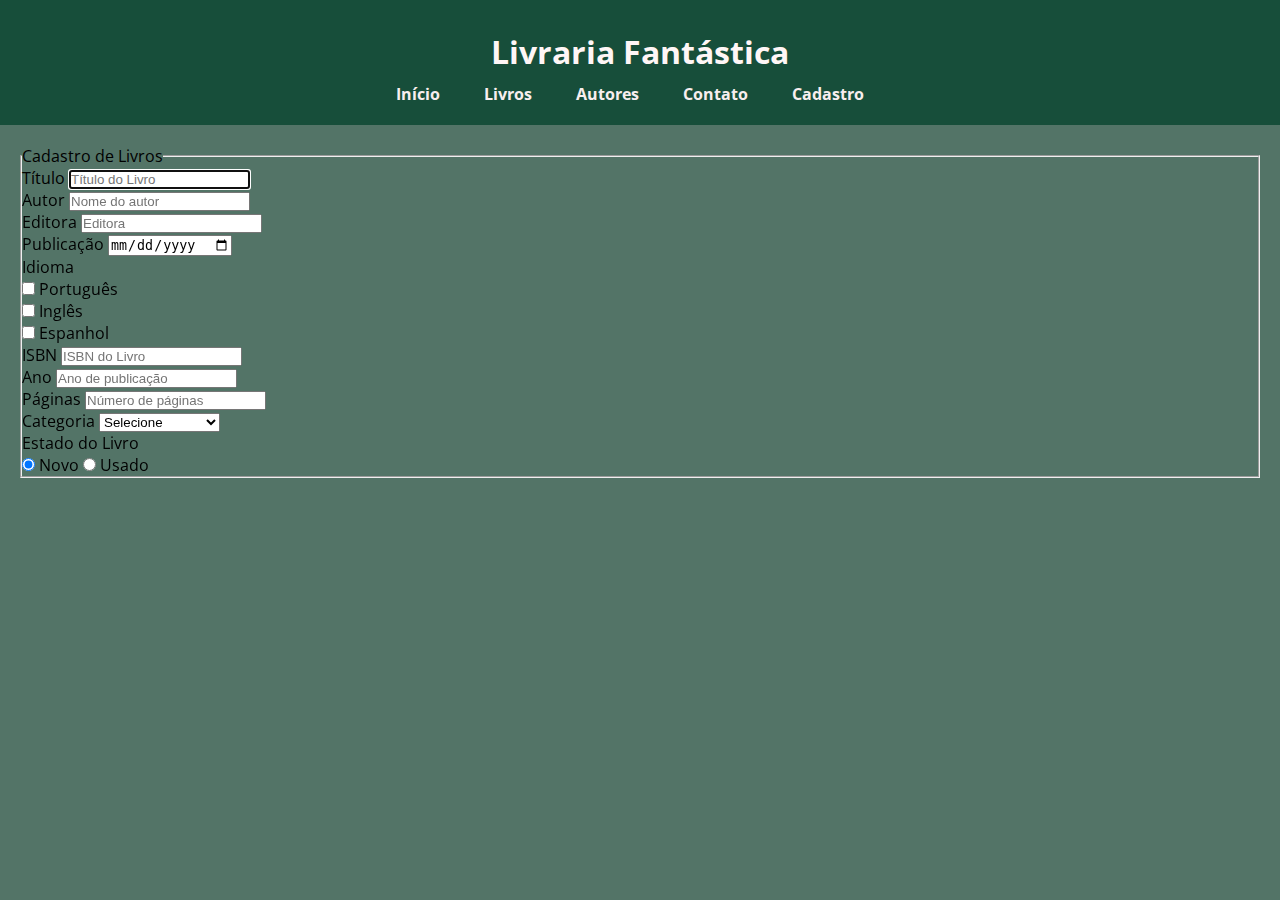
==== cadastro.html @ 52d68f6a "liv 2" ====
<!DOCTYPE html>
<html lang="pt-br">
<head>
    <meta charset="UTF-8">
    <meta name="viewport" content="width=device-width, initial-scale=1.0">
    <title>Cadastro de Livros</title>
    <link rel="stylesheet" href="estilos.css">
</head>
<body>
    <header>
        <h1>Livraria Fantástica</h1>
        <nav>
            <ul>
                <li><a href="index.html">Início</a></li>
                <li><a href="#">Livros</a></li>
                <li><a href="#">Autores</a></li>
                <li><a href="#">Contato</a></li>
                <li><a href="cadastro.html">Cadastro</a></li>
            </ul>
        </nav>
    </header>
    <main>
        <section class="container">
            <form>
                <fieldset>
                    <legend>Cadastro de Livros</legend>
                    <div class="input-container">
                        <label for="titulo">Título</label>
                        <input type="text" name="titulo" id="titulo" placeholder="Título do Livro" required autofocus>
                    </div>

                    <div class="input-container">
                        <label for="autor">Autor</label>
                        <input type="text" name="autor" id="autor" placeholder="Nome do autor" required>
                    </div>
                    
                    <div class="input-container">
                        <label for="editora">Editora</label>
                        <input type="text" name="editora" id="editora" placeholder="Editora" required>
                    </div>

                    <div class="input-container">
                        <label for="dtpublicação">Publicação</label>
                        <input type="date" name="dtpublicação" id="dtpublicação" required>
                    </div>

                    <div class="input-container">
                        <label>Idioma</label>
                        <div class="input-check">
                            <input type="checkbox" name="idioma" value="Português" id="portugues">
                            <label for="portugues">Português</label>
                        </div>

                        <div class="input-check">
                            <input type="checkbox" name="idioma" value="Inglês" id="ingles">
                            <label for="ingles">Inglês</label>
                        </div>
                        <div class="input-check">
                            <input type="checkbox" name="idioma" value="Espanhol" id="espanhol">
                            <label for="espanhol">Espanhol</label>
                        </div>
                    </div>

                    <div class="input-container">
                      <label for="isbn">ISBN</label>
                      <input type="text" name="isbn" placeholder="ISBN do Livro" pattern="\d{3}-\d{10}" required>
                    </div>

                    <div class="input-container">
                        <label for="ano">Ano</label>
                        <input type="number" name="ano" id="ano" placeholder="Ano de publicação" required>
                    </div>
                    
                    <div class="input-container">
                        <label for="paginas">Páginas</label>
                        <input type="number" name="paginas" id="paginas" placeholder="Número de páginas" required>
                    </div>

                    <div class="input-container">
                        <label for="categoria">Categoria</label>
                        <select name="categoria" id="categoria" required>
                            <option value="">Selecione</option>
                            <option value="Ação">Ação</option>
                            <option value="Aventura">Aventura</option>
                            <option value="Comédia">Comédia</option>
                            <option value="Drama">Drama</option>
                            <option value="Ficção Científica">Ficção Científica</option>
                            <option value="Romance">Romance</option>
                            <option value="Suspense">Suspense</option>
                            <option value="Terror">Terror</option>
                        </select>
                    </div>

                    <div class="input-container">
                        <label>Estado do Livro</label>
                        <div class="radio-group">
                            <input type="radio" name="situacao" id="novo" value="Novo" required checked>
                            <label for="novo">Novo</label>
                          
                            <input type="radio" name="situacao" id="usado" value="Usado" required>
                            <label for="usado">Usado</label>
                        </div>
                    </div>
                    
                </fieldset>
            </form>
        </section>
    </main>
</body>
</html>
---- estilos.css ----
@import url('https://fonts.googleapis.com/css2?family=Open+Sans:wght@300&display=swap');

* {
    margin: 0;
    padding: 0;
    box-sizing: border-box;
}


body {
    font-family: "Open Sans";
    background-color: rgb(83, 116, 103);
}


header {
    background-color: #174e3a;
    color: #fff6f6;
    text-align: center;
    padding: 20px;
}

header h1 {
  margin: 10px;
}


nav ul {
    list-style: none;
}
nav li {
    display: inline;
    margin-right: 20px;
}
nav a {
    text-decoration: none;
    font-weight: bold;
    color: #f8eeee;
}
  main { 
    padding: 20px;
    overflow: hidden;
  }

  .card {
    width: calc(33.33% - 20px);
    height: 440px;
    margin: 10px;
    padding: 20px;
    background-color: #879e95;
    box-shadow: 0 2px 4px rgba(24, 109, 83, 0.623);
    text-align: center;
    float: left;
    border-radius: 23px 23px;
  }

  .card img {
    max-width: 100%;
    height: 300px;
  }

  .card button { 
    background-color: #174e;
    color: #f7f2f2;
    border: none;
    padding: 8px 16px;
    margin-top: 10px;
    cursor: pointer;
    transition: background-color 0.3s ease;
    border-radius: 15px 15px;
  }

  .card button:hover {
    background-color: #4dac52;
  }

   footer {
    background-color: rgba(31, 68, 57, 0.986);
    color: #fffbfb;
    text-align: center;
    padding: 1rem;
   }

   nav ul li  { 
    padding: 8px 10px;
    transition: all 1s ease;
   }

   nav ul li:hover {
    background-color: #668373;
    border-radius: 15px 15px;
   }

   /* Design Responsivo */
   @media screen and (max-width: 768px) {
    .card {
        width: calc(50% - 20px); 
    }
}
   @media screen and (max-width: 480px) {
    .card {
      width: 100%;
    }
  }
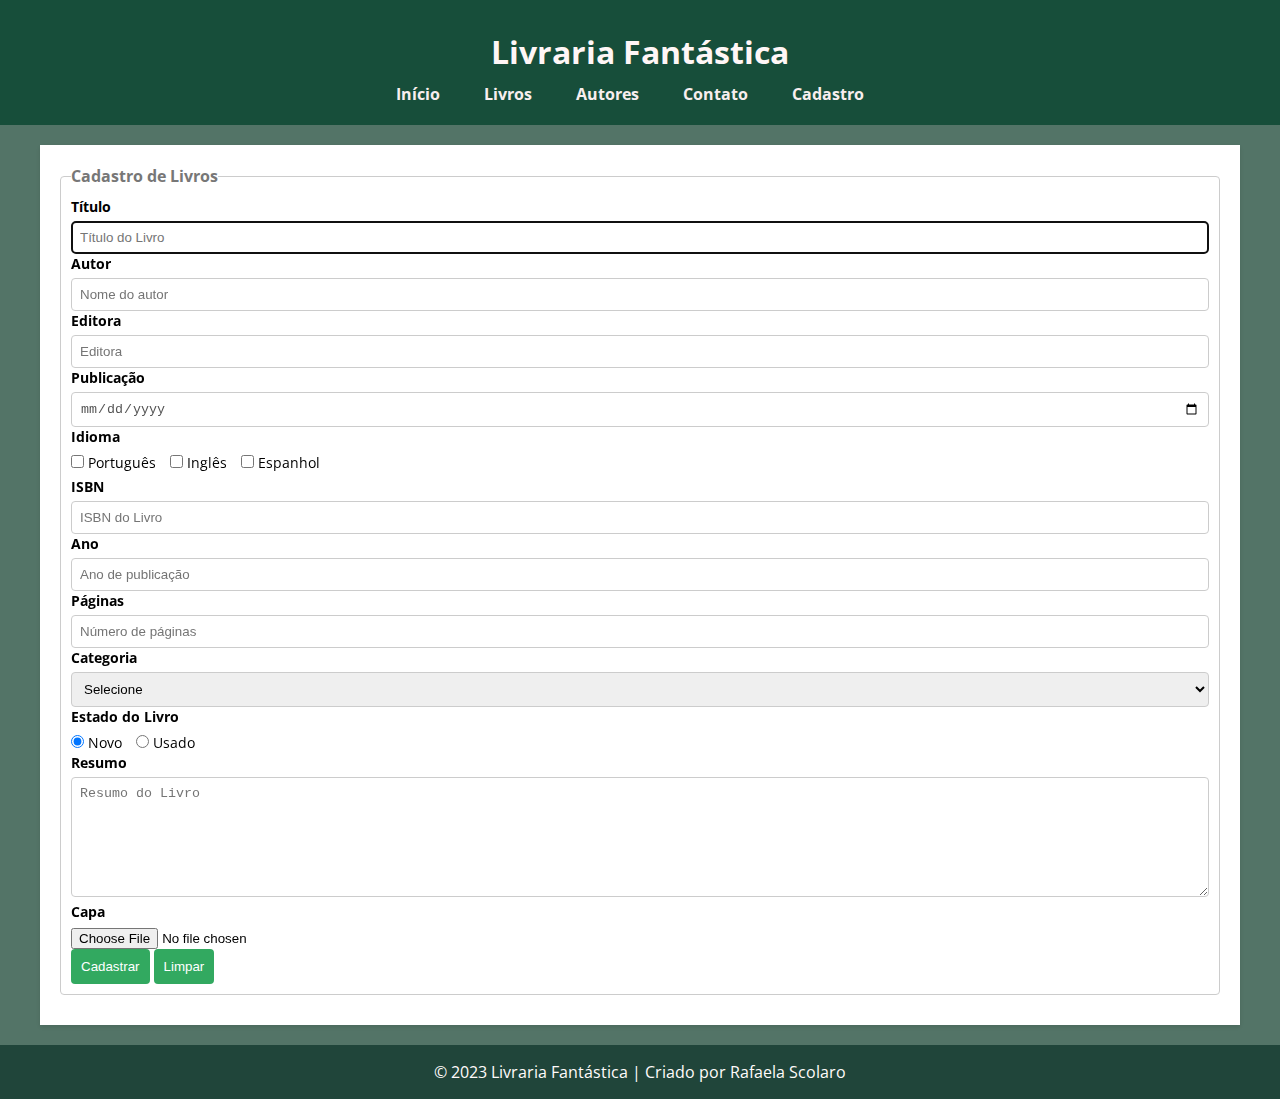
==== commit 4e72ac66: "term" ====
--- a/cadastro.html
+++ b/cadastro.html
@@ -102,9 +102,26 @@
                         </div>
                     </div>
                     
+                    <div class="input-container">
+                        <label for="resumo">Resumo</label>
+                        <textarea name="resumo" id="resumo" placeholder="Resumo do Livro" required></textarea>
+                    </div>
+
+                    <div class="input-container">
+                        <label for="capa">Capa</label>
+                        <input type="file" name="capa" id="capa" accept="image/*">
+                    </div>
+
+                    <div class="actions">
+                        <button type="submit">Cadastrar</button>
+                        <button type="reset">Limpar</button>
+                    </div>
                 </fieldset>
             </form>
         </section>
     </main>
+    <footer>
+        <p>&copy; 2023 Livraria Fantástica | Criado por Rafaela Scolaro</p>
+    </footer>
 </body>
 </html>--- a/estilos.css
+++ b/estilos.css
@@ -102,4 +102,97 @@
     .card {
       width: 100%;
     }
-  }+  }
+  /*formulário*/
+  .container {
+    width: 1200px;
+    max-width: 100%;
+    margin: 0 auto;
+    padding: 20px;
+    background-color: #fff;
+    box-shadow: 0 2px 4px rgba(0, 0, 0, 0.1);
+}
+
+form {
+  overflow: hidden;
+}
+
+form fieldset {
+  border: 1px solid #ccc;
+  border-radius: 4px;
+  padding: 10px;
+  margin-bottom: 10px;
+}
+
+form legend {
+  font-weight: bold;
+  color: #777;
+}
+
+/*entrada de texto*/
+.input-container label {
+  display: block;
+  margin-bottom: 5px;
+  font-weight: bold;
+  font-size: 14px;
+}
+
+input[type="text"],
+input[type="date"],
+input[type="number"] {
+width: 100%;
+padding: 8px;
+border: 1px solid #ccc;
+border-radius: 4px;
+color: #555;
+}
+
+/*checkbox e radio*/
+.radio-group label {
+  display: inline;
+  margin-right: 10px;
+  font-weight: normal;
+}
+
+.input-check {
+    display: inline-block;
+    margin-right: 10px;
+}
+
+.input-check input[type="checkbox"] + label {
+    display: inline-block;
+    font-weight: normal;
+}
+
+/*Textarea e select*/
+textarea {
+  width: 100%;
+  padding: 8px;
+  border: 1px solid #ccc;
+  border-radius: 4px;
+  resize: vertical; /* Permite redimensionar verticalmente o textarea */
+  height: 120px; /* Altura inicial do textarea */
+}
+
+select {
+  width: 100%;
+  padding: 8px;
+  border: 1px solid #ccc;
+  border-radius: 4px;
+}
+
+/*botões*/
+button {
+  background-color: rgba(47, 168, 93, 0.986);
+  color: #fff;
+  border: none;
+  border-radius: 4px;
+  padding: 10px;
+  cursor: pointer;
+}
+button [type="reset"] {
+  background-color: 6c757d;
+}
+button:hover {
+  background-color: rgba(47, 168, 93, 0.986);
+}